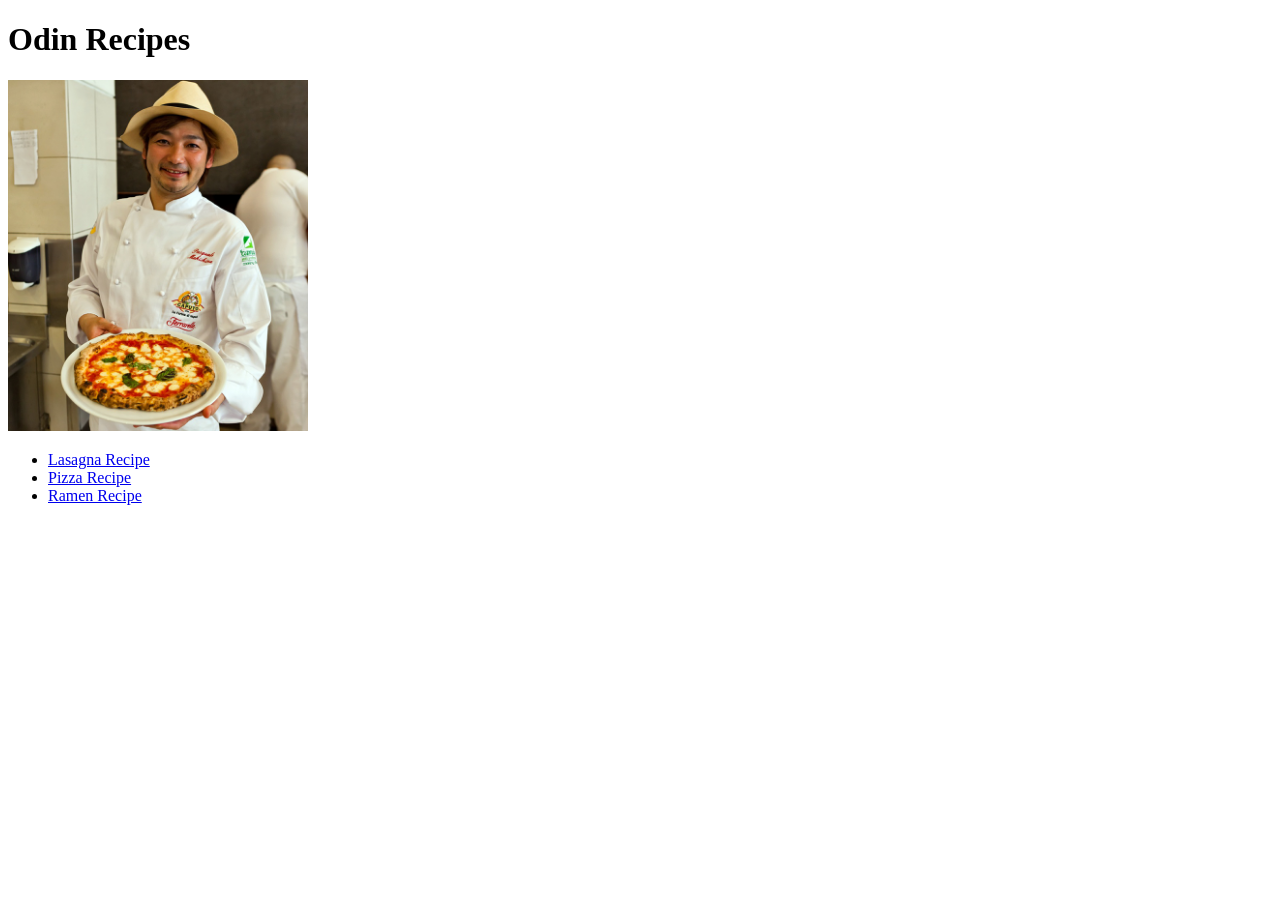
==== index.html @ e82f50e3 "Add recipes index page with 3 clickable pages" ====
<!DOCTYPE html>
<html lang="en">
<head>
    <meta charset="UTF-8">
    <meta name="viewport" content="width=device-width, initial-scale=1.0">
    <title>Odin Recipes</title>
</head>
<body>
    <h1>Odin Recipes</h1>
    <img src="chef.jpg" alt="Japanese Italian Chef" width="300px">
    <ul>
        <li><a href="./recipes/lasagna.html">Lasagna Recipe</a></li>
        <li><a href="./recipes/pizza.html">Pizza Recipe</a></li>
        <li><a href="./recipes/ramen.html">Ramen Recipe</a></li>
    </ul>
</body>
</html>
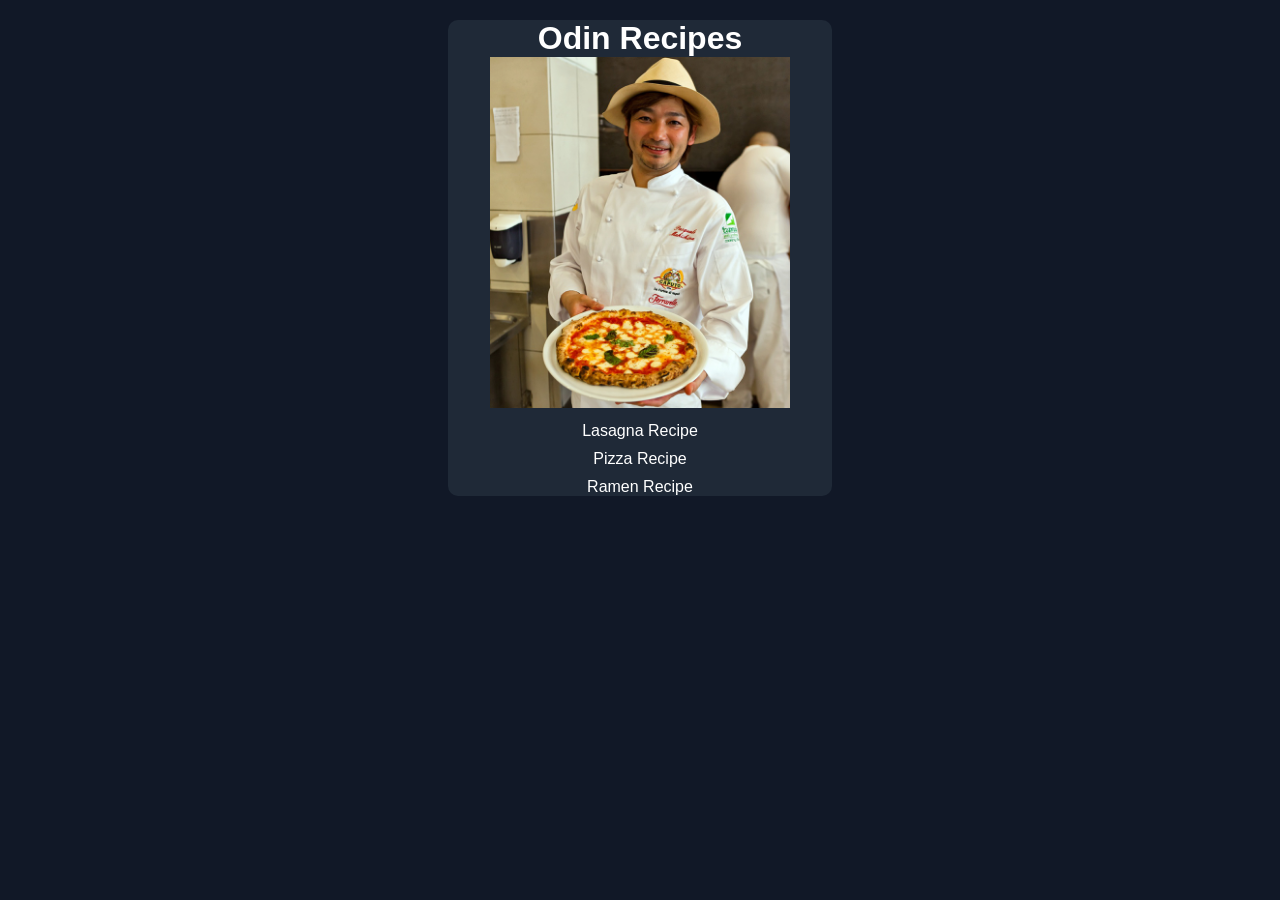
==== commit 53139f53: "style all pages" ====
--- a/index.html
+++ b/index.html
@@ -4,14 +4,19 @@
     <meta charset="UTF-8">
     <meta name="viewport" content="width=device-width, initial-scale=1.0">
     <title>Odin Recipes</title>
+    <link rel="stylesheet" href="styles.css">
 </head>
 <body>
-    <h1>Odin Recipes</h1>
-    <img src="chef.jpg" alt="Japanese Italian Chef" width="300px">
-    <ul>
-        <li><a href="./recipes/lasagna.html">Lasagna Recipe</a></li>
-        <li><a href="./recipes/pizza.html">Pizza Recipe</a></li>
-        <li><a href="./recipes/ramen.html">Ramen Recipe</a></li>
-    </ul>
+    <div class="container">
+        <div class="seconddiv">
+            <h1>Odin Recipes</h1>
+            <img src="chef.jpg" alt="Japanese Italian Chef" width="300px">
+            <ul>
+                <li><a href="./recipes/lasagna.html">Lasagna Recipe</a></li>
+                <li><a href="./recipes/pizza.html">Pizza Recipe</a></li>
+                <li><a href="./recipes/ramen.html">Ramen Recipe</a></li>
+            </ul>
+        </div>
+    </div>
 </body>
 </html>
--- a/styles.css
+++ b/styles.css
@@ -0,0 +1,38 @@
+* {
+    box-sizing: border-box;
+    padding: 0;
+    margin: 0;
+    font-family: Verdana, sans-serif;
+}
+
+body {
+    text-align: center;
+    background-color: #111827;
+    color:white;
+}
+
+.container {
+    margin-top: 20px;
+}
+
+.seconddiv {
+    background-color: #1f2937;
+    width: 30%;
+    margin: 0 auto;
+    border-radius: 10px;
+}
+
+a {
+    text-decoration: none;
+    color: white;
+}
+a:hover {
+    text-decoration: underline;
+    color: lightgray;
+}
+ul{
+    list-style: none;
+}
+li{
+    padding-top: 10px;
+}
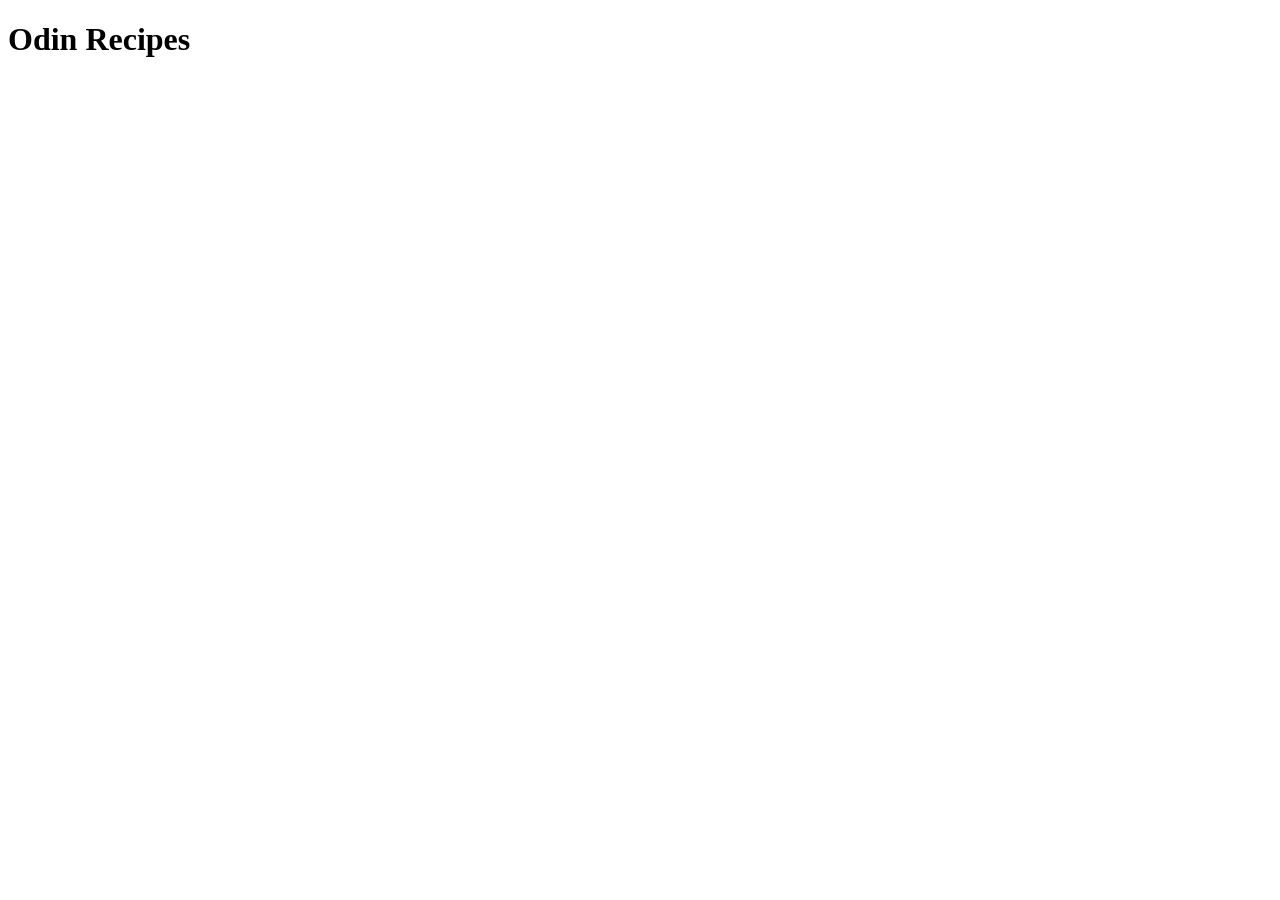
==== commit 95b1ed03: "add index.html and lasagna.html" ====
--- a/index.html
+++ b/index.html
@@ -3,20 +3,9 @@
 <head>
     <meta charset="UTF-8">
     <meta name="viewport" content="width=device-width, initial-scale=1.0">
-    <title>Odin Recipes</title>
-    <link rel="stylesheet" href="styles.css">
+    <title>Document</title>
 </head>
 <body>
-    <div class="container">
-        <div class="seconddiv">
-            <h1>Odin Recipes</h1>
-            <img src="chef.jpg" alt="Japanese Italian Chef" width="300px">
-            <ul>
-                <li><a href="./recipes/lasagna.html">Lasagna Recipe</a></li>
-                <li><a href="./recipes/pizza.html">Pizza Recipe</a></li>
-                <li><a href="./recipes/ramen.html">Ramen Recipe</a></li>
-            </ul>
-        </div>
-    </div>
+    <h1>Odin Recipes</h1>
 </body>
 </html>
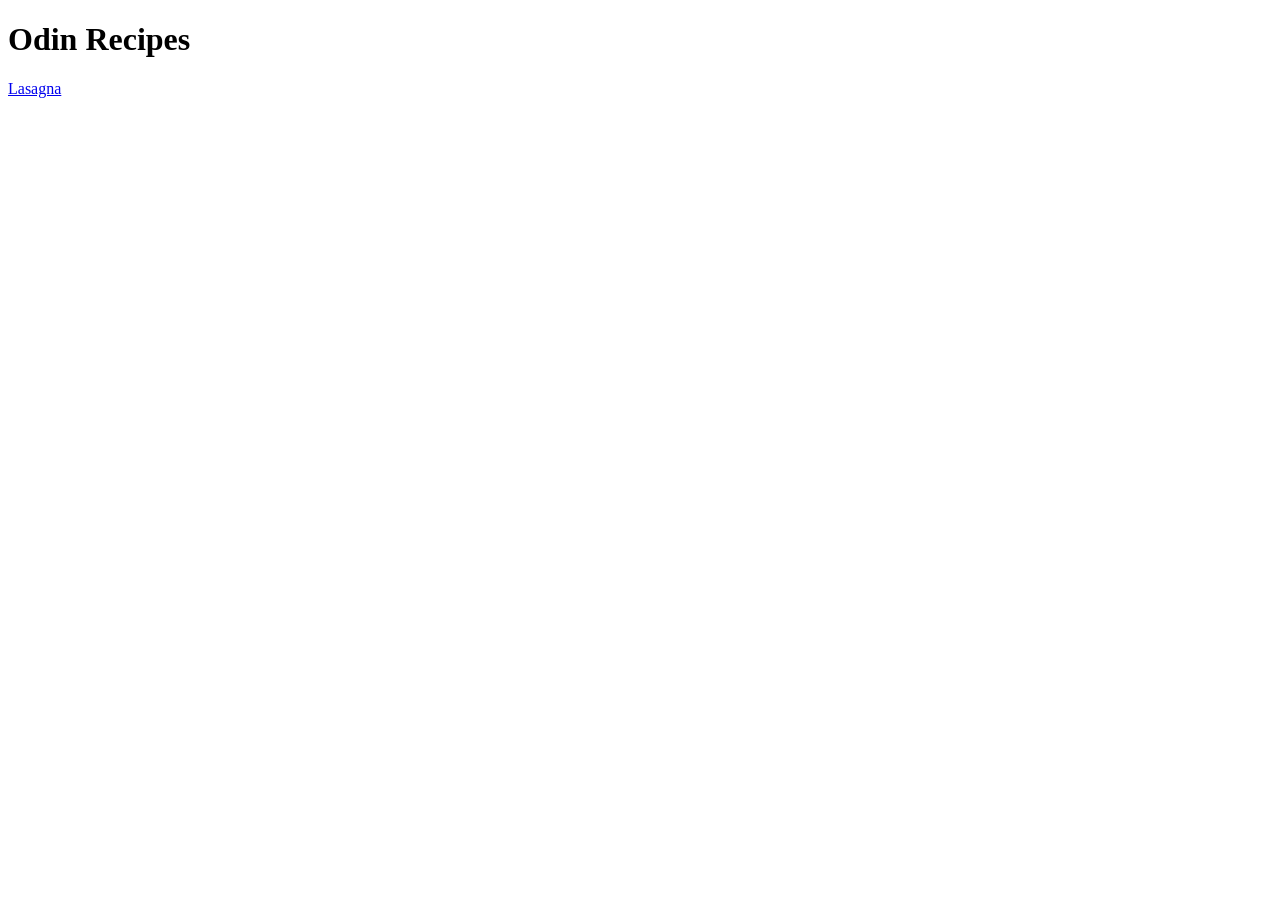
==== commit 0aa1c219: "linked index.html with lasagna.html" ====
--- a/index.html
+++ b/index.html
@@ -7,5 +7,6 @@
 </head>
 <body>
     <h1>Odin Recipes</h1>
+    <a href="recipes/lasagna.html">Lasagna</a>
 </body>
 </html>
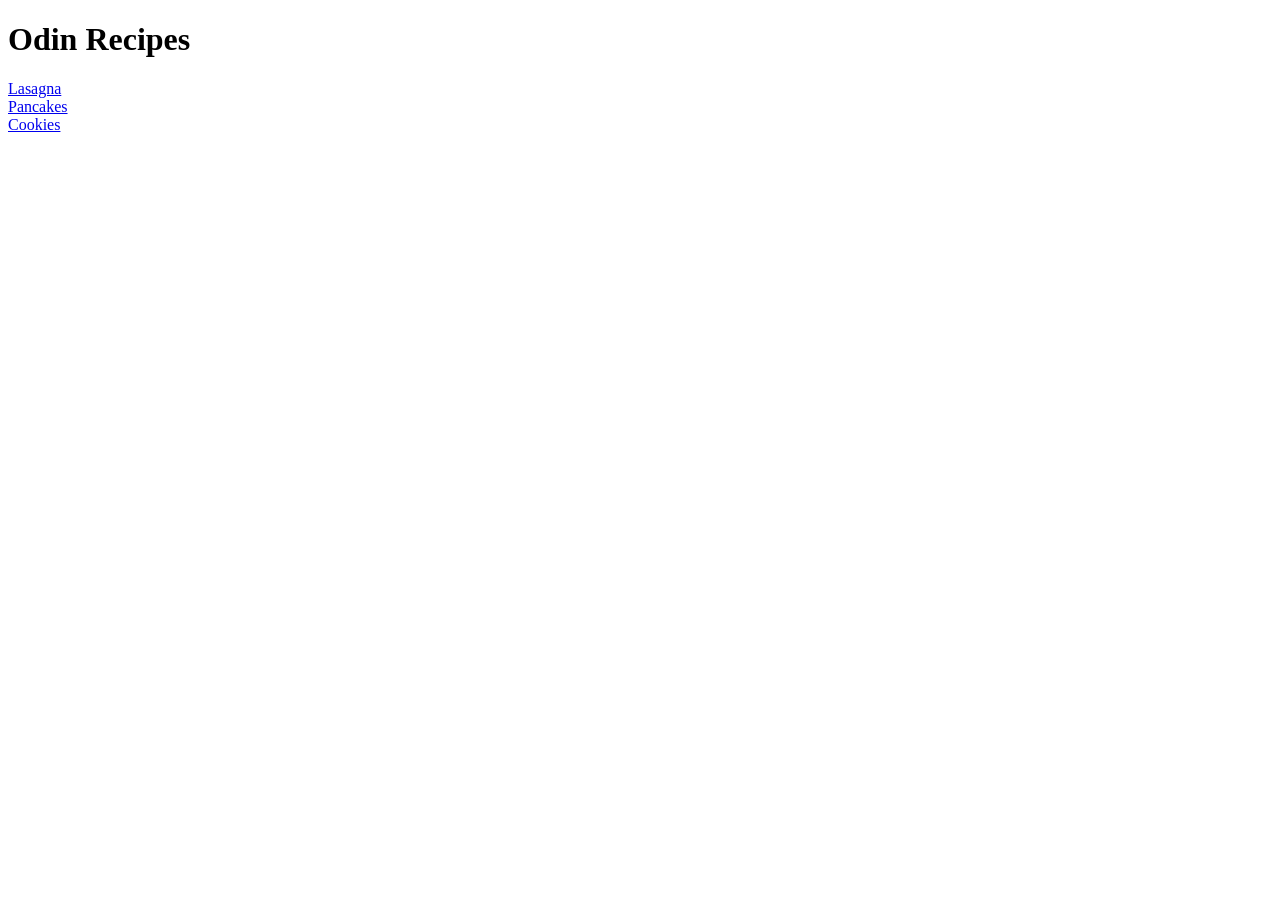
==== commit 435c4d10: "added new recipes and linked 'em" ====
--- a/index.html
+++ b/index.html
@@ -7,6 +7,8 @@
 </head>
 <body>
     <h1>Odin Recipes</h1>
-    <a href="recipes/lasagna.html">Lasagna</a>
+    <a href="recipes/lasagna.html">Lasagna</a></br>
+    <a href="recipes/pancakes.html">Pancakes</a></br>
+    <a href="recipes/cookies.html">Cookies</a>
 </body>
 </html>
